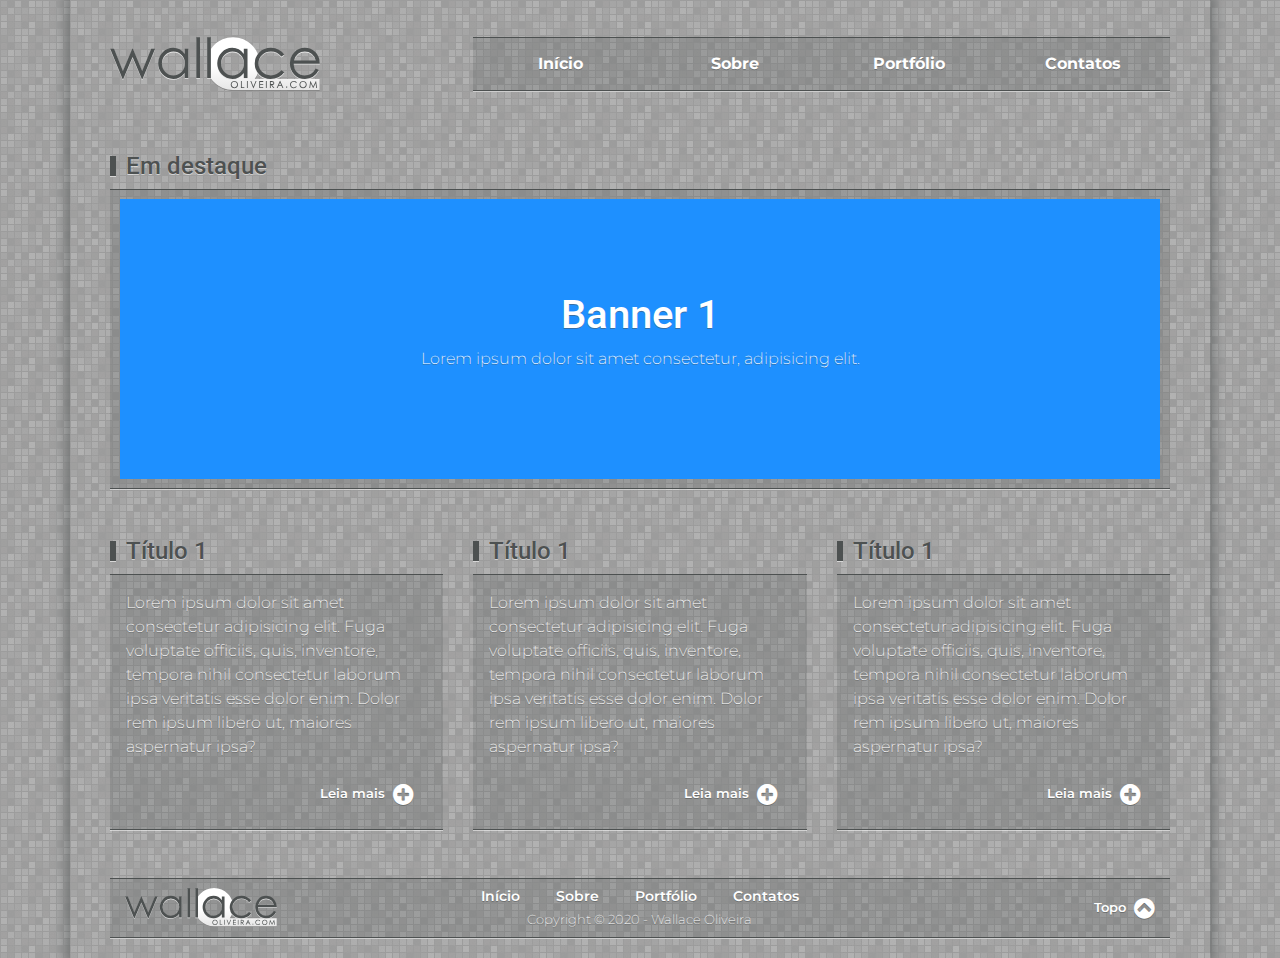
==== index.html @ fba2f315 "Iniciando o projeto do website com Bootstrap." ====
<!DOCTYPE html>
<html lang="pt-BR">
<head>
    <meta charset="UTF-8">
    <meta name="viewport" content="width=device-width, initial-scale=1.0, shrink-to-fit=no">
    <meta http-equiv="X-UA-Compatible" content="ie=edge">
    <title>Wallace Oliveira</title>
    <link rel="shortcut icon" href="assets/imagens/layout/favicon.png" type="image/png">
    <link href="https://fonts.googleapis.com/css2?family=Montserrat:ital,wght@0,100;0,200;0,300;0,400;0,500;0,600;0,700;1,100;1,200;1,300;1,400;1,500;1,600;1,700&amp;family=Roboto:ital,wght@0,400;0,500;0,700;1,400;1,500;1,700&amp;display=swap" rel="stylesheet">
    <link href="https://stackpath.bootstrapcdn.com/font-awesome/4.7.0/css/font-awesome.min.css" rel="stylesheet" integrity="sha384-wvfXpqpZZVQGK6TAh5PVlGOfQNHSoD2xbE+QkPxCAFlNEevoEH3Sl0sibVcOQVnN" crossorigin="anonymous">

    <link rel="stylesheet" href="assets/styles/bootstrap.min.css">
    <link rel="stylesheet" href="assets/styles/main.css">
    <link rel="stylesheet" href="assets/styles/partials/header.css">
    <link rel="stylesheet" href="assets/styles/partials/landing-page.css">
    <link rel="stylesheet" href="assets/styles/partials/footer.css">
</head>
<body>
    <div class="container-fluid">

        <div class="container wrapper">
            <header class="row">
                <div class="col-4 logo">
                    <img src="assets/imagens/layout/logo_wall.svg" alt="Wallace Oliveira">
                </div>
                <nav class="col-8 menu">
                    <ul class="nav justify-content-end col pr-0">
                        <li class="nav-item w-25">
                            <a href="#" class="nav-link w-100 pt-3 pb-3">Início</a>
                        </li>
                        <li class="nav-item w-25">
                            <a href="#" class="nav-link w-100 pt-3 pb-3">Sobre</a>
                        </li>
                        <li class="nav-item w-25">
                            <a href="#" class="nav-link w-100 pt-3 pb-3">Portfólio</a>
                        </li>
                        <li class="nav-item w-25">
                            <a href="#" class="nav-link w-100 pt-3 pb-3">Contatos</a>
                        </li>
                    </ul>
                </nav>
            </header>
        
            <main class="mt-4 mb-5">
                <div class="row col-12 pr-0 pl-0 mr-0 ml-0">
                    <h2><span class="h-icon"></span>Em destaque</h2>
                    <div id="banner" class="carousel slide d-flex" data-ride="carousel">
                        <div class="carousel-inner">
                            <div class="carousel-item p-3 active">
                                <div class="d-flex w-100 h-100 carousel-item-content">
                                    <h1>Banner 1</h1>
                                    <p>Lorem ipsum dolor sit amet consectetur, adipisicing elit.</p>
                                </div>
                            </div>
                            <div class="carousel-item p-3">
                                <div class="d-flex w-100 h-100 carousel-item-content">
                                    <h1>Banner 2</h1>
                                    <p>Quod dolores, consectetur, accusantium saepe culpa veritatis impedit sunt quam nam temporibus harum, ut ratione!</p>
                                </div>
                            </div>
                            <div class="carousel-item p-3">
                                <div class="d-flex w-100 h-100 carousel-item-content">
                                    <h1>Banner 3</h1>
                                    <p>Quod dolores, consectetur, accusantium saepe culpa veritatis impedit sunt quam nam temporibus harum, ut ratione!</p>
                                </div>
                            </div>
                        </div>
                    </div>
                </div>
        
                <div class="row mt-5">
                    <div class="col">
                        <h2><span class="h-icon"></span>Título 1</h2>
                        <div class="article-wrap p-3">
                            <p>Lorem ipsum dolor sit amet consectetur adipisicing elit. Fuga voluptate officiis, quis, inventore, tempora nihil consectetur laborum ipsa veritatis esse dolor enim. Dolor rem ipsum libero ut, maiores aspernatur ipsa?</p>
                            <div class="text-right">
                                <a href="#" class="btn btn-link link-readmore" role="button">Leia mais</a>
                            </div>
                        </div>
                    </div>
                    <div class="col">
                        <h2><span class="h-icon"></span>Título 1</h2>
                        <div class="article-wrap p-3">
                            <p>Lorem ipsum dolor sit amet consectetur adipisicing elit. Fuga voluptate officiis, quis, inventore, tempora nihil consectetur laborum ipsa veritatis esse dolor enim. Dolor rem ipsum libero ut, maiores aspernatur ipsa?</p>
                            <div class="text-right">
                                <a href="#" class="btn btn-link link-readmore" role="button">Leia mais</a>
                            </div>
                        </div>
                    </div>
                    <div class="col">
                        <h2><span class="h-icon"></span>Título 1</h2>
                        <div class="article-wrap p-3">
                            <p>Lorem ipsum dolor sit amet consectetur adipisicing elit. Fuga voluptate officiis, quis, inventore, tempora nihil consectetur laborum ipsa veritatis esse dolor enim. Dolor rem ipsum libero ut, maiores aspernatur ipsa?</p>
                            <div class="text-right">
                                <a href="#" class="btn btn-link link-readmore" role="button">Leia mais</a>
                            </div>
                        </div>
                    </div>
                </div>
            </main>
        
            <footer class="row mr-0 ml-0">
                <div class="col-2 logo">
                    <img src="assets/imagens/layout/logo_wall.svg" alt="Wallace Oliveira">
                </div>
                <nav class="col-8 text-center">
                    <ul class="pb-2 pl-0 mb-0">
                        <li class="nav-item">
                            <a href="#" class="nav-link pt-0 pb-0">Início</a>
                        </li>
                        <li class="nav-item">
                            <a href="#" class="nav-link pt-0 pb-0">Sobre</a>
                        </li>
                        <li class="nav-item">
                            <a href="#" class="nav-link pt-0 pb-0">Portfólio</a>
                        </li>
                        <li class="nav-item">
                            <a href="#" class="nav-link pt-0 pb-0">Contatos</a>
                        </li>
                    </ul>
                    <p class="mb-0">Copyright &copy; 2020 - Wallace Oliveira</p>
                </nav>
                <div class="col-2 text-right">
                    <a href="#" class="pt-0 pb-0 link-gotop">Topo</a>
                </div>
            </footer>
        </div>

    </div>

    <script src="assets/js/jquery-3.5.1.min.js"></script>
    <script src="assets/js/popper.min.js"></script>
    <script src="assets/js/bootstrap.min.js"></script>
</body>
</html>
---- assets/styles/main.css ----
:root {
    --color-border-dark: #4D5151;
    /* font-family: Verdana, Geneva, Tahoma, sans-serif; */

    --color-background: #4D5151;
    --color-title: #4D5151;
    --color-primary: #FFF;
    --color-secondary: #4D5151;
    --color-border: #4D5151;
    --color-shadow-dark: #4D5151;
    --color-shadow-light: #FFF;
    --color-border-dark: rgba(77, 81, 81, 0.5);
    --color-border-light: rgba(255, 255, 255, 0.5);
    --color-border-icon-light: rgb(215, 215, 215);
    --color-background-transparent: rgba(77, 81, 81, 0.2);
    --color-background-button-submit: #007bff;
    --color-background-button-submit-hover: #0069d9;
    --color-background-button-reset: rgba(77, 81, 81, 0.2);
    --color-background-button-reset-hover: rgba(77, 81, 81, 0.5);

    font-size: 100%;
    --font-family-title: 'Roboto', sans-serif;
    --font-family-content: 'Montserrat', sans-serif;
}

body {
    background-image: url("../imagens/layout/bg_site.gif");
    font-family: var(--font-family-content);
    font-weight: 200;
    color: var(--color-primary);
    text-shadow: 0 1px 0 var(--color-border-dark);
}

a,
button {
    font-family: var(--font-family-content);
}

a,
a::before,
a::after,
a:hover {
    text-decoration: none;
    transition: color .15s ease-in-out,background-color .15s ease-in-out,border-color .15s ease-in-out,box-shadow .15s ease-in-out;
}

h1,
h2,
h3,
h4,
h5,
h6 {
    font-family: var(--font-family-title);
    color: var(--color-title);
    text-shadow: 0 1px 0 var(--color-border-light);
    display: flex;
}

h2 {
    font-size: 1.5rem;
}

h1 span.h-icon,
h2 span.h-icon,
h3 span.h-icon,
h4 span.h-icon,
h5 span.h-icon,
h6 span.h-icon {
    width: 6px;
    height: auto;
    background-color: var(--color-background);
    border-bottom: 1px solid var(--color-border-icon-light);
    margin: 4px 10px 4px 0;
}

.wrapper {
    box-shadow: 0px 0px 10px 5px var(--color-border-dark);
    padding-right: 2.5rem;
    padding-left: 2.5rem;
    padding-bottom: 1.25rem;
}
---- assets/styles/partials/header.css ----
header {
    height: 8rem;
}

header .logo,
header .menu {
    display: flex;
    align-items: center;
}

header .menu {
    justify-content: flex-end;
}

header .logo img {
    width: 210px;
}

header nav .nav {
    border-top: 1px solid var(--color-border);
    border-bottom: 1px solid var(--color-border);
    background-color: var(--color-background-transparent);
    box-shadow: 0px 1px 0px 0px var(--color-border-light);
}

header nav .nav li {
    list-style: none;
    display: inline-flex;
    text-align: center;
}

header nav .nav li a {
    line-height: 1.2;
    font-weight: 700;
    color: var(--color-primary);
    text-shadow: 0 1px 0 var(--color-border-dark);
    transition: 0.2s;
}

header nav .nav li a:hover {
    color: var(--color-secondary);
    text-shadow: 0 1px 0 var(--color-border-light);
    background: linear-gradient(180deg, var(--color-border-light), var(--color-border-dark));
}
---- assets/styles/partials/landing-page.css ----
#banner {
    width: 100%;
    height: 300px;
    padding: 10px 10px;
    align-items: center;
    justify-content: center;
    border-top: 1px solid var(--color-border);
    border-bottom: 1px solid var(--color-border);
    background: var(--color-background-transparent);
    box-shadow: 0 1px 0 0 var(--color-border-light);
}

#banner .carousel-item {
    height: 17.5rem;
    background: dodgerblue;
    text-align: center;
}

#banner .carousel-item-content {
    justify-content: center;
    align-items: center;
    flex-direction: column;
}

#banner .carousel-item-content h1 {
    color: var(--color-primary);
    text-shadow: 0 1px 0 var(--color-border-dark);
}

/* DESTAQUES ARTICLES */
.article-wrap {
    border-top: 1px solid var(--color-border);
    border-bottom: 1px solid var(--color-border);
    background-color: var(--color-background-transparent);
    box-shadow: 0px 1px 0px 0px var(--color-border-light);
}

.article-wrap .link-readmore {
    font-size: .8rem;
    display: inline-flex;
    align-items: center;
    color: var(--color-primary);
    text-shadow: 0 1px 0 var(--color-border-dark);
    font-weight: 600;
    text-decoration: none;
}

.article-wrap .link-readmore:hover {
    color: var(--color-title);
    text-shadow: 0 1px 0 var(--color-border-light);
}

.article-wrap .link-readmore::after {
    content: '\f055';
    font: normal normal normal 1.5rem FontAwesome;
    color: var(--color-primary);
    text-shadow: 0 1px 0 var(--color-border-dark);
    padding-left: 0.5rem;
}

.article-wrap .link-readmore:hover::after {
    color: var(--color-secondary);
    text-shadow: 0 1px 0 var(--color-border-light);
}
---- assets/styles/partials/footer.css ----
footer .logo img {
    width: 152px;
}

footer {
    height: 3.75rem;
    align-items: center;
    border-top: 1px solid var(--color-border);
    border-bottom: 1px solid var(--color-border);
    background-color: var(--color-background-transparent);
    box-shadow: 0px 1px 0px 0px var(--color-border-light);
    font-size: .9rem;
}

footer nav,
footer p {
    line-height: 1.15;
}

footer nav ul li {
    list-style: none;
    display: inline-flex;
}

footer a {
    color: var(--color-primary);
    font-weight: 600;
}

footer a:hover {
    color: var(--color-secondary);
    text-shadow: 0 1px 0 var(--color-border-light);
}

footer .link-gotop {
    align-items: center;
    display: inline-flex;
    font-size: .8rem;
}

footer p {
    font-size: .8rem;
}

footer .link-gotop::after {
    content: '\f139';
    font: normal normal normal 1.5rem FontAwesome;
    color: var(--color-primary);
    text-shadow: 0 1px 0 var(--color-border-dark);
    padding-left: 0.5rem;
}

footer .link-gotop:hover::after {
    color: var(--color-secondary);
    text-shadow: 0 1px 0 var(--color-border-light);
}
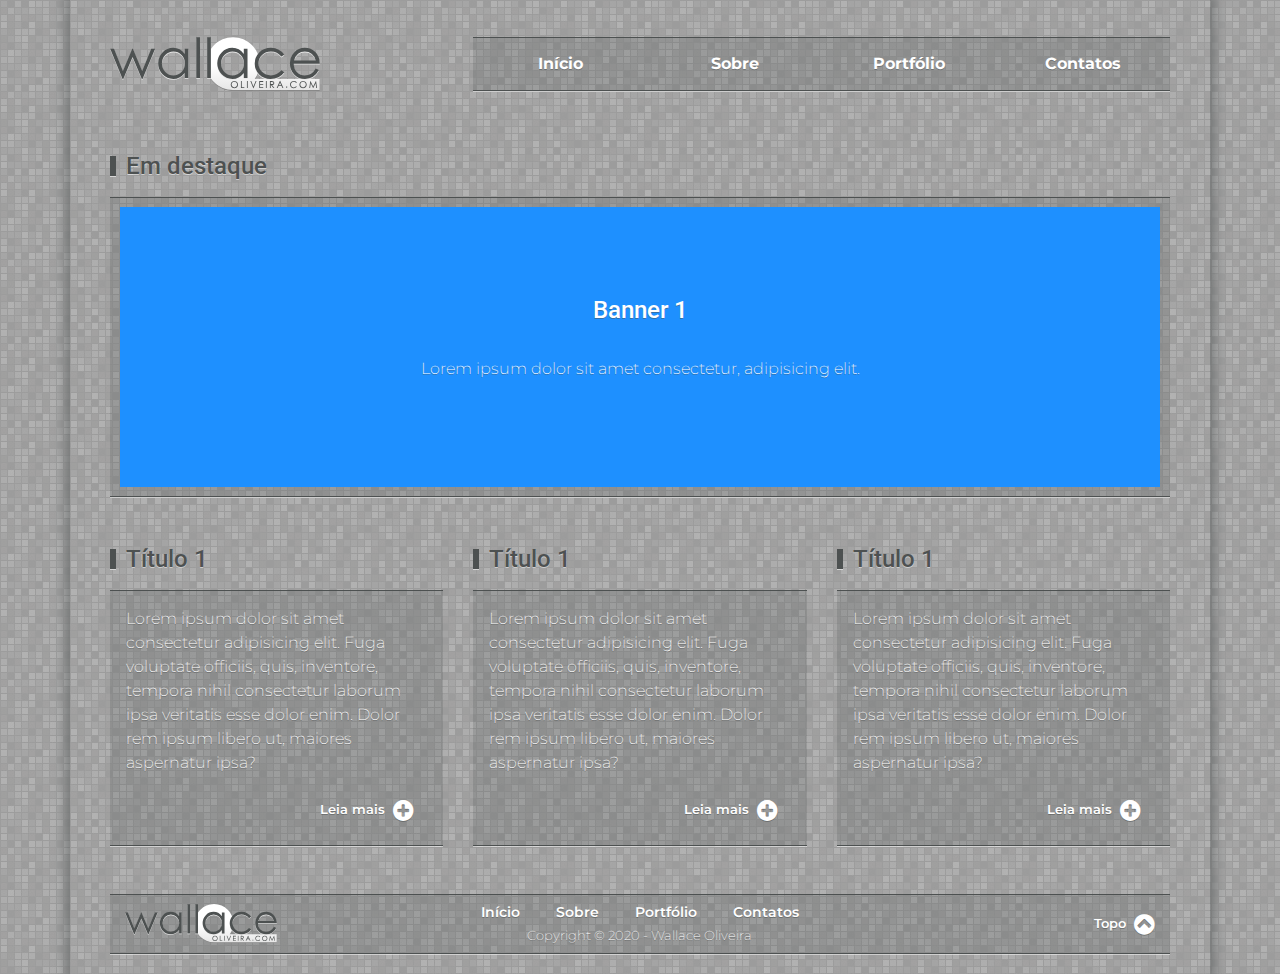
==== commit 3defa4e8: "Fiz ajustes ni projeto e finalizei a página sobre.html." ====
--- a/index.html
+++ b/index.html
@@ -5,7 +5,7 @@
     <meta name="viewport" content="width=device-width, initial-scale=1.0, shrink-to-fit=no">
     <meta http-equiv="X-UA-Compatible" content="ie=edge">
     <title>Wallace Oliveira</title>
-    <link rel="shortcut icon" href="assets/imagens/layout/favicon.png" type="image/png">
+    <link rel="shortcut icon" href="assets/images/layout/favicon.png" type="image/png">
     <link href="https://fonts.googleapis.com/css2?family=Montserrat:ital,wght@0,100;0,200;0,300;0,400;0,500;0,600;0,700;1,100;1,200;1,300;1,400;1,500;1,600;1,700&amp;family=Roboto:ital,wght@0,400;0,500;0,700;1,400;1,500;1,700&amp;display=swap" rel="stylesheet">
     <link href="https://stackpath.bootstrapcdn.com/font-awesome/4.7.0/css/font-awesome.min.css" rel="stylesheet" integrity="sha384-wvfXpqpZZVQGK6TAh5PVlGOfQNHSoD2xbE+QkPxCAFlNEevoEH3Sl0sibVcOQVnN" crossorigin="anonymous">
 
@@ -19,17 +19,19 @@
     <div class="container-fluid">
 
         <div class="container wrapper">
+
             <header class="row">
+
                 <div class="col-4 logo">
-                    <img src="assets/imagens/layout/logo_wall.svg" alt="Wallace Oliveira">
+                    <img src="assets/images/layout/logo_wall.svg" alt="Wallace Oliveira">
                 </div>
                 <nav class="col-8 menu">
                     <ul class="nav justify-content-end col pr-0">
                         <li class="nav-item w-25">
-                            <a href="#" class="nav-link w-100 pt-3 pb-3">Início</a>
+                            <a href="index.html" class="nav-link w-100 pt-3 pb-3">Início</a>
                         </li>
                         <li class="nav-item w-25">
-                            <a href="#" class="nav-link w-100 pt-3 pb-3">Sobre</a>
+                            <a href="sobre.html" class="nav-link w-100 pt-3 pb-3">Sobre</a>
                         </li>
                         <li class="nav-item w-25">
                             <a href="#" class="nav-link w-100 pt-3 pb-3">Portfólio</a>
@@ -39,11 +41,14 @@
                         </li>
                     </ul>
                 </nav>
+
             </header>
         
             <main class="mt-4 mb-5">
+
                 <div class="row col-12 pr-0 pl-0 mr-0 ml-0">
                     <h2><span class="h-icon"></span>Em destaque</h2>
+
                     <div id="banner" class="carousel slide d-flex" data-ride="carousel">
                         <div class="carousel-inner">
                             <div class="carousel-item p-3 active">
@@ -69,40 +74,54 @@
                 </div>
         
                 <div class="row mt-5">
+                    
                     <div class="col">
+                    
                         <h2><span class="h-icon"></span>Título 1</h2>
+                        
                         <div class="article-wrap p-3">
                             <p>Lorem ipsum dolor sit amet consectetur adipisicing elit. Fuga voluptate officiis, quis, inventore, tempora nihil consectetur laborum ipsa veritatis esse dolor enim. Dolor rem ipsum libero ut, maiores aspernatur ipsa?</p>
                             <div class="text-right">
                                 <a href="#" class="btn btn-link link-readmore" role="button">Leia mais</a>
                             </div>
                         </div>
+                    
                     </div>
+                    
                     <div class="col">
+                    
                         <h2><span class="h-icon"></span>Título 1</h2>
+                        
                         <div class="article-wrap p-3">
                             <p>Lorem ipsum dolor sit amet consectetur adipisicing elit. Fuga voluptate officiis, quis, inventore, tempora nihil consectetur laborum ipsa veritatis esse dolor enim. Dolor rem ipsum libero ut, maiores aspernatur ipsa?</p>
                             <div class="text-right">
                                 <a href="#" class="btn btn-link link-readmore" role="button">Leia mais</a>
                             </div>
                         </div>
+                    
                     </div>
+                    
                     <div class="col">
+                    
                         <h2><span class="h-icon"></span>Título 1</h2>
+                        
                         <div class="article-wrap p-3">
                             <p>Lorem ipsum dolor sit amet consectetur adipisicing elit. Fuga voluptate officiis, quis, inventore, tempora nihil consectetur laborum ipsa veritatis esse dolor enim. Dolor rem ipsum libero ut, maiores aspernatur ipsa?</p>
                             <div class="text-right">
                                 <a href="#" class="btn btn-link link-readmore" role="button">Leia mais</a>
                             </div>
                         </div>
+                    
                     </div>
                 </div>
             </main>
         
             <footer class="row mr-0 ml-0">
+
                 <div class="col-2 logo">
-                    <img src="assets/imagens/layout/logo_wall.svg" alt="Wallace Oliveira">
+                    <img src="assets/images/layout/logo_wall.svg" alt="Wallace Oliveira">
                 </div>
+                
                 <nav class="col-8 text-center">
                     <ul class="pb-2 pl-0 mb-0">
                         <li class="nav-item">
@@ -118,12 +137,16 @@
                             <a href="#" class="nav-link pt-0 pb-0">Contatos</a>
                         </li>
                     </ul>
+
                     <p class="mb-0">Copyright &copy; 2020 - Wallace Oliveira</p>
                 </nav>
+                
                 <div class="col-2 text-right">
                     <a href="#" class="pt-0 pb-0 link-gotop">Topo</a>
                 </div>
+
             </footer>
+
         </div>
 
     </div>
--- a/assets/styles/main.css
+++ b/assets/styles/main.css
@@ -24,7 +24,7 @@
 }
 
 body {
-    background-image: url("../imagens/layout/bg_site.gif");
+    background-image: url("../images/layout/bg_site.gif");
     font-family: var(--font-family-content);
     font-weight: 200;
     color: var(--color-primary);
@@ -51,9 +51,15 @@
 h5,
 h6 {
     font-family: var(--font-family-title);
+    font-size: 1.5rem;
     color: var(--color-title);
     text-shadow: 0 1px 0 var(--color-border-light);
     display: flex;
+    margin-bottom: 1rem;
+}
+
+h1 {
+    margin-bottom: 2rem;
 }
 
 h2 {
